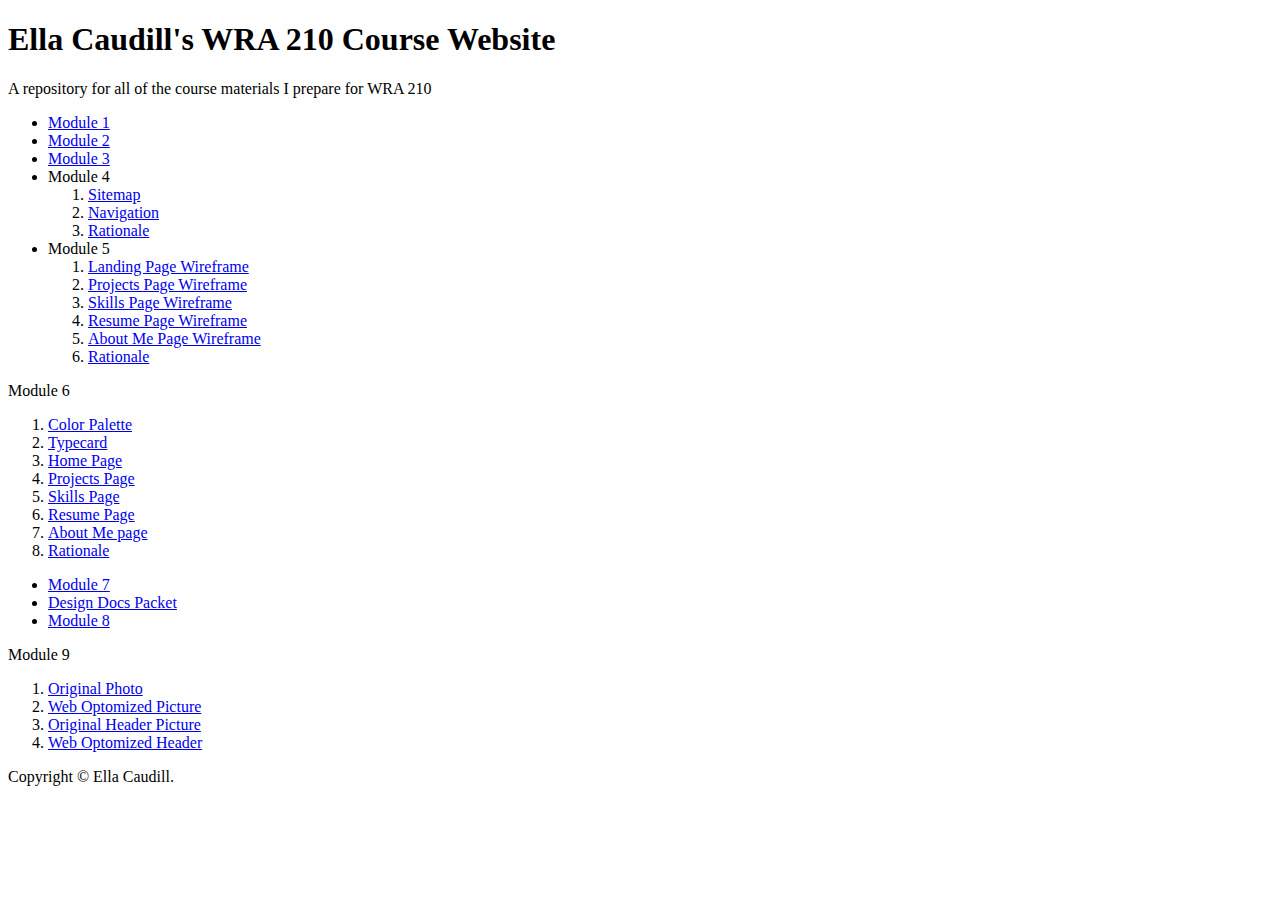
==== index.html @ f2966154 "updates" ====
<!doctype html>
<head>
  <meta charset="utf-8">
  <link type="text/css" rel="stylesheet" href="style.css" />
  <title>Ella Caudill's WRA 210 Course Website</title>

</head>
<body>

  <header>
	  <h1>Ella Caudill's WRA 210 Course Website</h1>
	  <p>A repository for all of the course materials I prepare for WRA 210</p>
  </header>
  
  <div role="main">
  
	  <ul>
		  <li><a href="http://www.msu.edu/~caudille/module1.pdf">Module 1</a></li>
		  <li><a href="module2.pdf">Module 2</a></li>
		  <li><a href="module3.pdf">Module 3</a></li>
		  <li>Module 4
		<!-- Start nested list -->
		<ol>
			<li><a href="module4.doc/sitemap.pdf">Sitemap</a></li>
			<li><a href="module4.doc/navigation_page.pdf">Navigation</a></li>
			<li><a href="module4.doc/rationale.pdf">Rationale</a></li>
		</ol>
			<!-- end nested list -->
	</li><!-- close list item containing nested list -->
	<li>Module 5
	<!-- Start nested list -->
		<ol>
			<li><a href="module5.doc/landing_page.pdf">Landing Page Wireframe</a></li>
			<li><a href="module5.doc/projects.pdf">Projects Page Wireframe</a></li>
			<li><a href="module5.doc/skills.pdf">Skills Page Wireframe</a></li>
			<li><a href="module5.docresume.pdf">Resume Page Wireframe</a></li>
			<li><a href="module5.doc/about_me.pdf">About Me Page Wireframe</a></li>
			<li><a href="module5.doc/rationale.pdf">Rationale</a></li>
		</ol>
			<!-- end nested list -->
		</li><!-- close list item containing nested list -->
</ul>
	<li>Module 6</li>
	<!-- Start nested list -->
		<ol>
			<li><a href="module6.doc/color_palette1.psd">Color Palette</a></li>
			<li><a href="module6.doc/typecard.psd">Typecard</a></li>
			<li><a href="module6.doc/landingpage.psd">Home Page</a></li>
			<li><a href="module6.doc/projects.psd">Projects Page</a></li>
			<li><a href="module6.doc/skills.psd">Skills Page</a></li>
			<li><a href="module6.doc/resume.psd">Resume Page</a></li>
			<li><a href="module6.doc/aboutme.psd">About Me page</a></li>
			<li><a href="module6.doc/rationale.pdf">Rationale</a></li>
		</ol>
			<!-- end nested list -->
		</li><!-- close list item containing nested list -->
<ul>
			<li><a href="module7.doc/rationale.pdf">Module 7</a></li>
			<li><a href="module7.doc/design_docs.zip">Design Docs Packet</a></li>
			<li><a href="module8.pdf">Module 8</a></li>
</ul>
	<li>Module 9</li>
	<!-- Start nested list -->
		<ol>
			<li><a href="module9.doc/skiing.jpg">Original Photo</a></li>
			<li><a href="module9.doc/module9_photo.jpg">Web Optomized Picture</a></li>
			<li><a href="module9.doc/gaudi_bench.jpg">Original Header Picture</a></li>
			<li><a href="module9.doc/module9_header.jpg">Web Optomized Header</a></li>
		</ol>
	<!-- end nested list -->
	</li><!-- close list item containing nested list -->

  </div>
 
  <footer>
	  <p>Copyright &copy; Ella Caudill.</p>
  </footer>

</body>
</html>
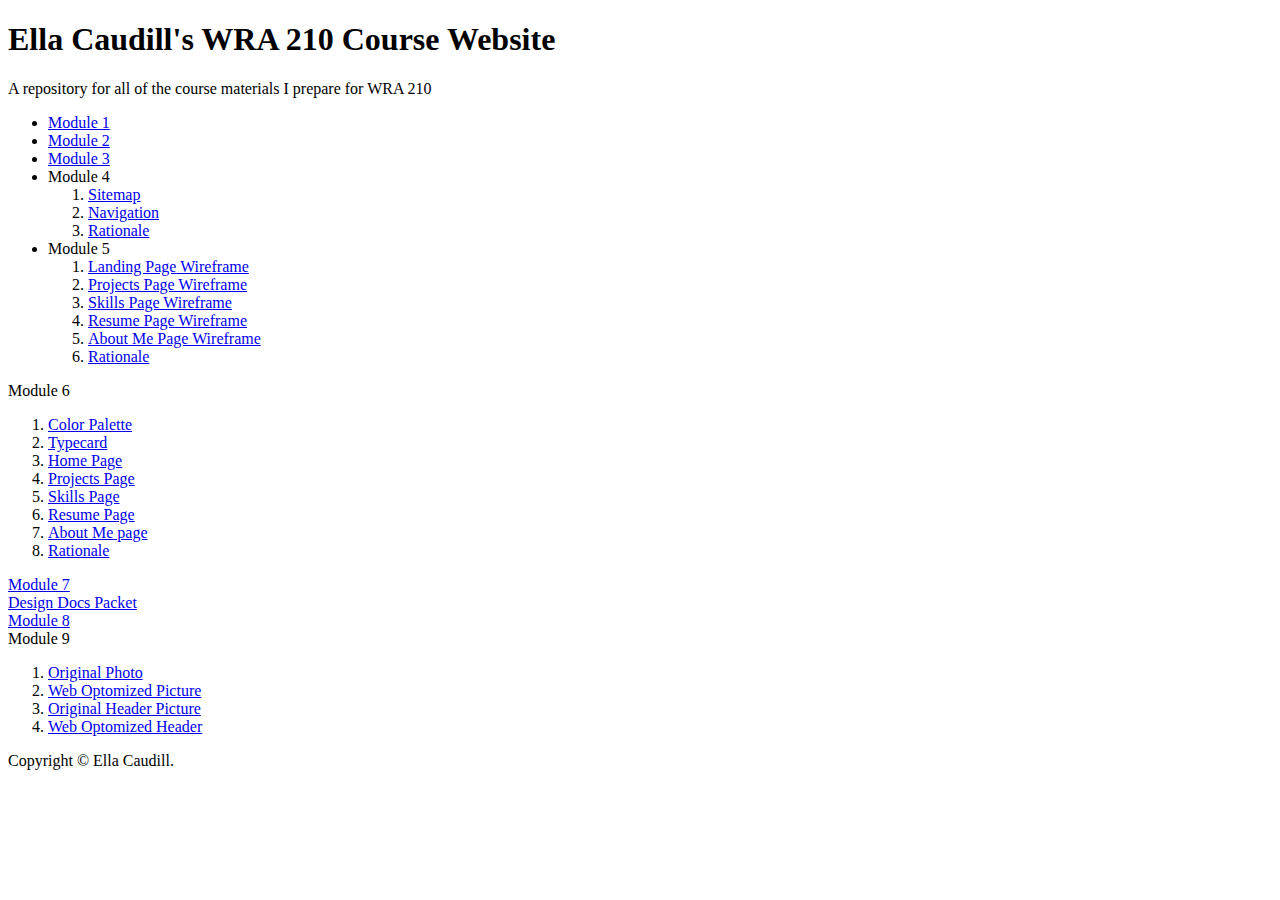
==== commit 1a992ff1: "updates" ====
--- a/index.html
+++ b/index.html
@@ -54,18 +54,18 @@
 		</ol>
 			<!-- end nested list -->
 		</li><!-- close list item containing nested list -->
-<ul>
+
 			<li><a href="module7.doc/rationale.pdf">Module 7</a></li>
 			<li><a href="module7.doc/design_docs.zip">Design Docs Packet</a></li>
 			<li><a href="module8.pdf">Module 8</a></li>
-</ul>
+
 	<li>Module 9</li>
 	<!-- Start nested list -->
 		<ol>
 			<li><a href="module9.doc/skiing.jpg">Original Photo</a></li>
 			<li><a href="module9.doc/module9_photo.jpg">Web Optomized Picture</a></li>
-			<li><a href="module9.doc/gaudi_bench.jpg">Original Header Picture</a></li>
-			<li><a href="module9.doc/module9_header.jpg">Web Optomized Header</a></li>
+			<li><a href="module9.doc/gaudi_bench.psd">Original Header Picture</a></li>
+			<li><a href="module9.doc/module9_header.png">Web Optomized Header</a></li>
 		</ol>
 	<!-- end nested list -->
 	</li><!-- close list item containing nested list -->
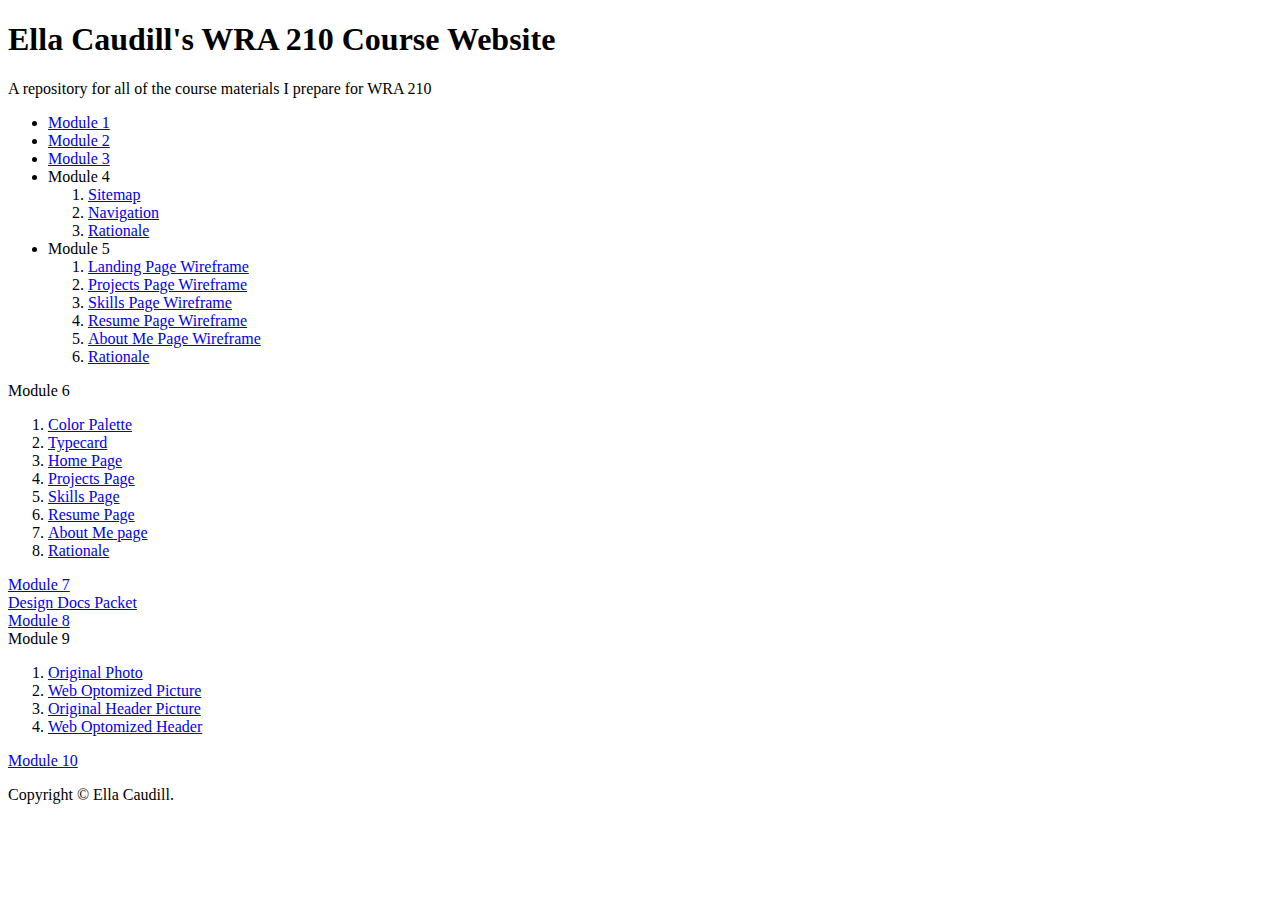
==== commit 1dd3a2f9: "update" ====
--- a/index.html
+++ b/index.html
@@ -69,7 +69,7 @@
 		</ol>
 	<!-- end nested list -->
 	</li><!-- close list item containing nested list -->
-
+	<li><a href="module10.html">Module 10</a></li>
   </div>
  
   <footer>
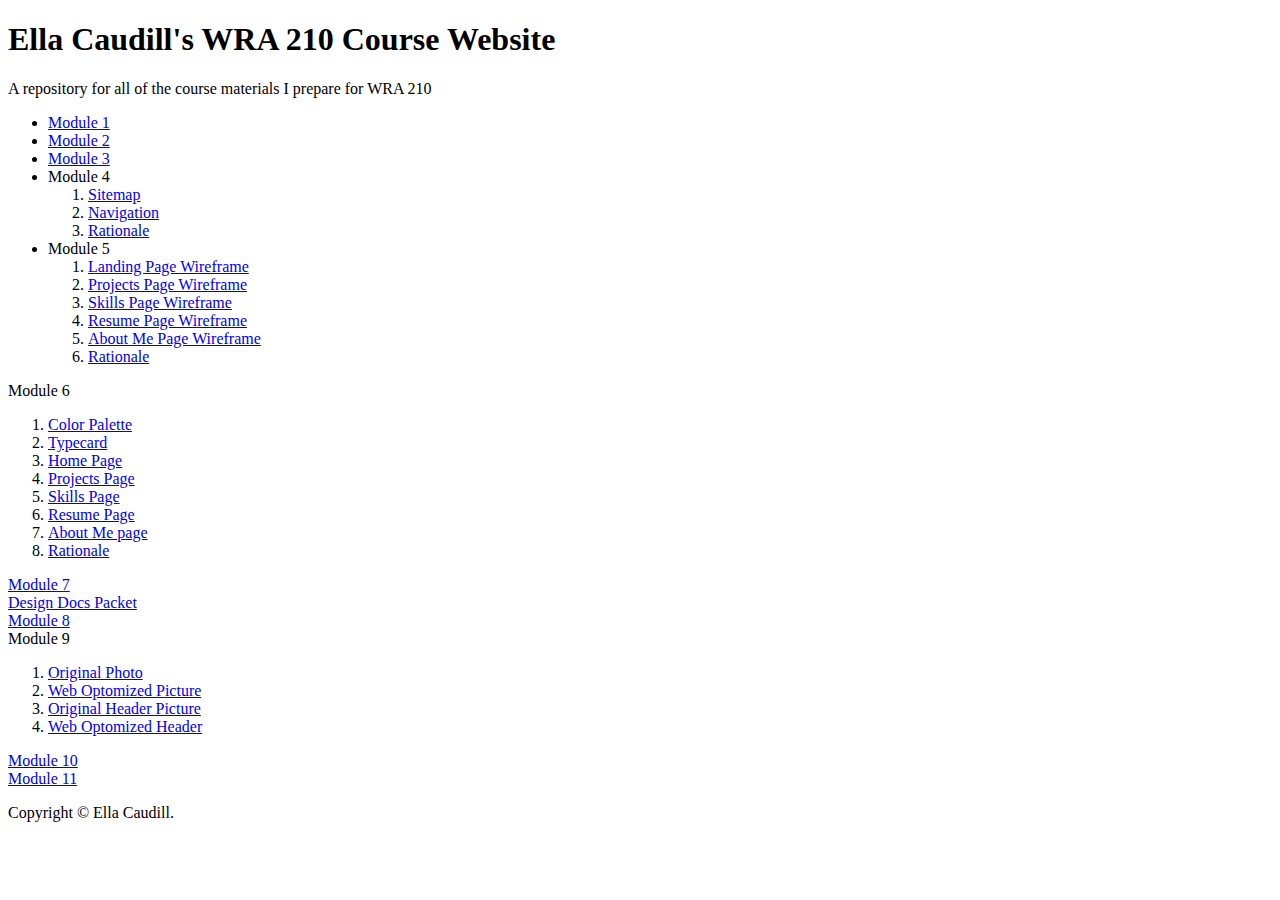
==== commit 85dc2f6c: "updates" ====
--- a/index.html
+++ b/index.html
@@ -70,6 +70,7 @@
 	<!-- end nested list -->
 	</li><!-- close list item containing nested list -->
 	<li><a href="module10.html">Module 10</a></li>
+	<li><a href="module11.html">Module 11</a></li>
   </div>
  
   <footer>
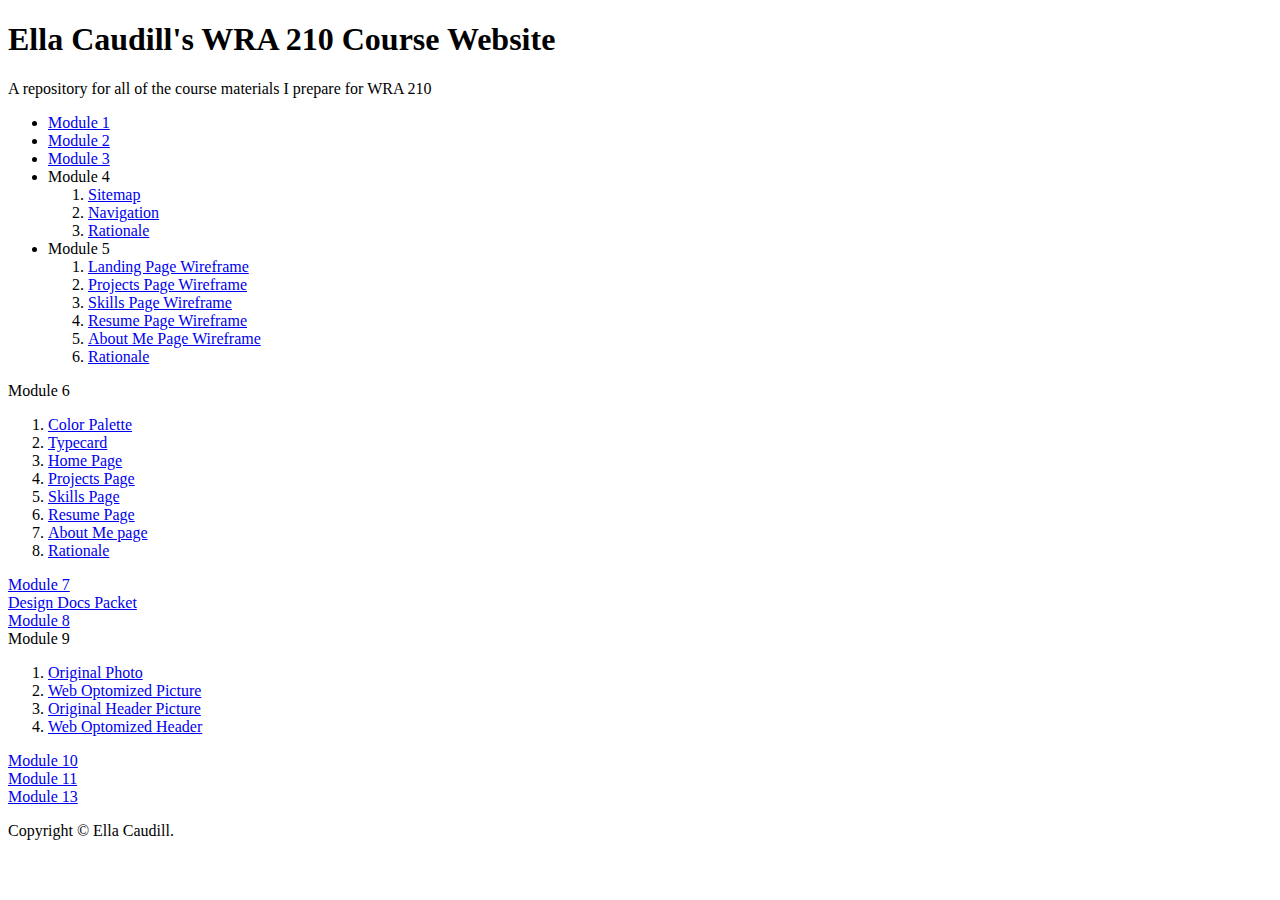
==== commit f7b4e50f: "updates" ====
--- a/index.html
+++ b/index.html
@@ -71,6 +71,7 @@
 	</li><!-- close list item containing nested list -->
 	<li><a href="module10.html">Module 10</a></li>
 	<li><a href="module11.html">Module 11</a></li>
+	<li><a href="http://www.codecademy.com/ellacaudill">Module 13</a></li>
   </div>
  
   <footer>
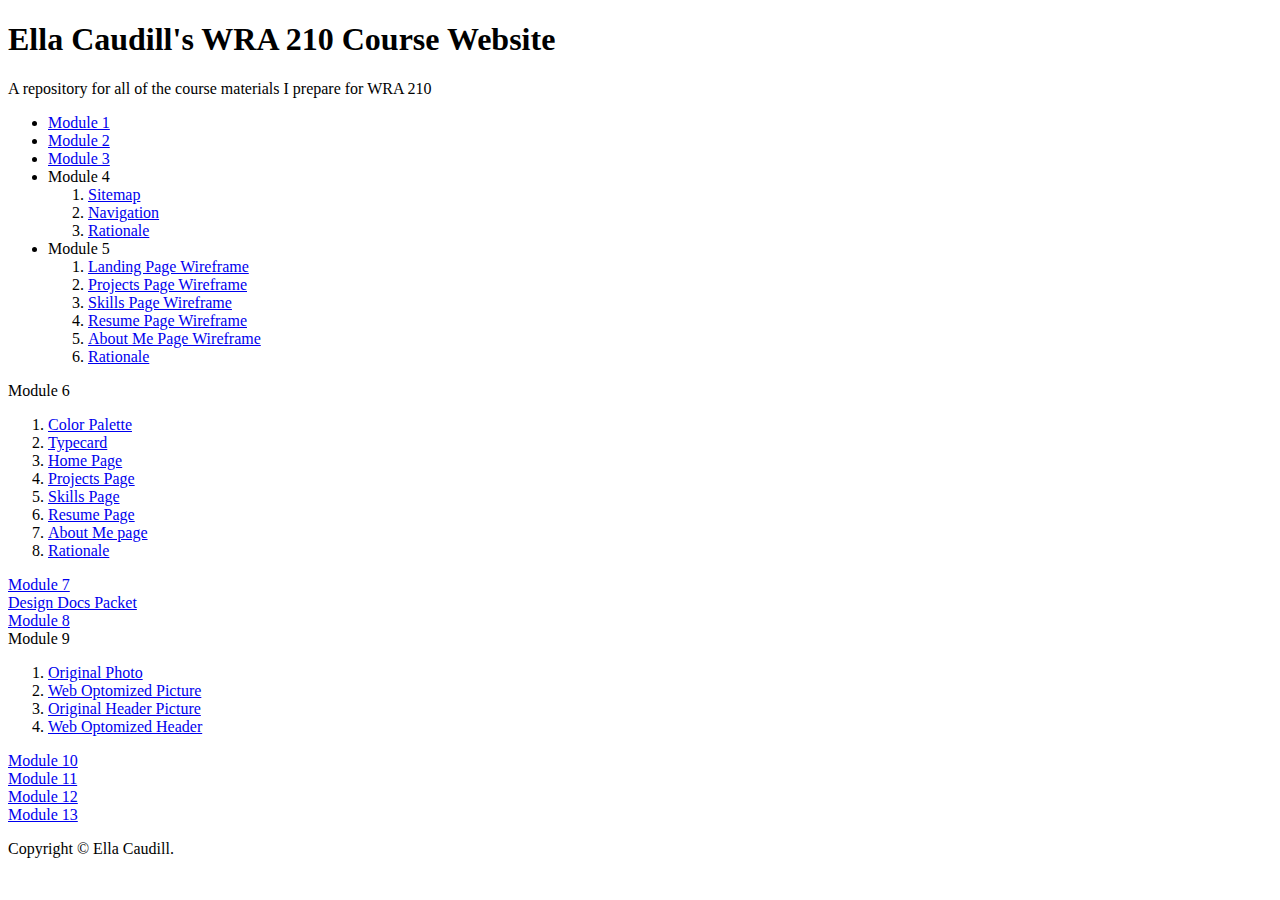
==== commit b2743d88: "updates" ====
--- a/index.html
+++ b/index.html
@@ -71,6 +71,7 @@
 	</li><!-- close list item containing nested list -->
 	<li><a href="module10.html">Module 10</a></li>
 	<li><a href="module11.html">Module 11</a></li>
+	<li><a href="http://wra210msu.wordpress.com/2014/12/04/module-12-ella-caudill/">Module 12</a></li>
 	<li><a href="http://www.codecademy.com/ellacaudill">Module 13</a></li>
   </div>
  
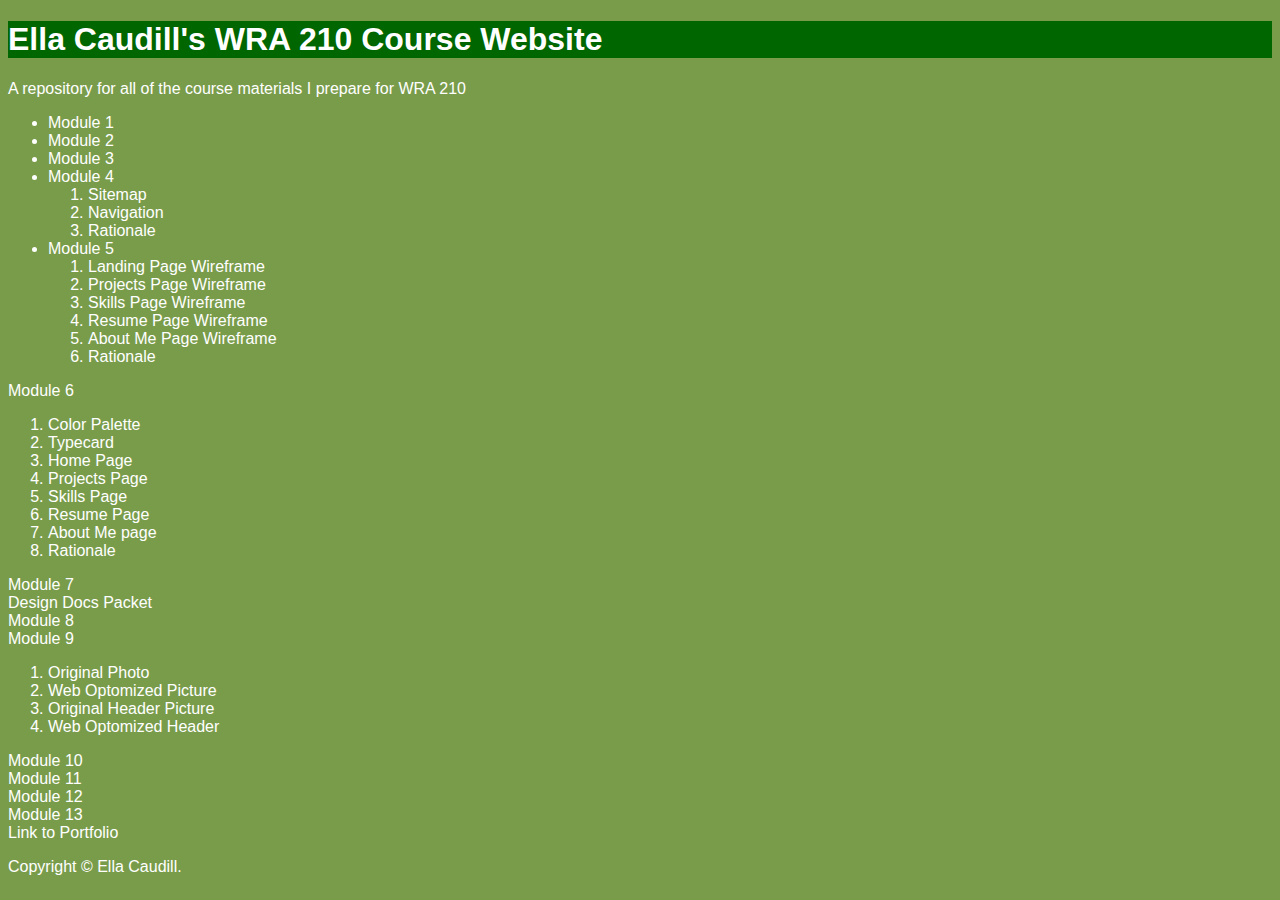
==== commit a5eeb03b: "update" ====
--- a/index.html
+++ b/index.html
@@ -1,7 +1,7 @@
 <!doctype html>
 <head>
   <meta charset="utf-8">
-  <link type="text/css" rel="stylesheet" href="style.css" />
+  <link type="text/css" rel="stylesheet" href="stylesheet.css" />
   <title>Ella Caudill's WRA 210 Course Website</title>
 
 </head>
@@ -73,6 +73,7 @@
 	<li><a href="module11.html">Module 11</a></li>
 	<li><a href="http://wra210msu.wordpress.com/2014/12/04/module-12-ella-caudill/">Module 12</a></li>
 	<li><a href="http://www.codecademy.com/ellacaudill">Module 13</a></li>
+	<li><a href="http://ellacatherine.github.io/home/portfolio/index.html">Link to Portfolio</a></li>
   </div>
  
   <footer>
--- a/stylesheet.css
+++ b/stylesheet.css
@@ -0,0 +1,36 @@
+body {
+	font-family: Verdana, Arial, Papyrus;
+	background-color:#799c4b;
+	color:#ffffff;
+	}
+	
+h1 {
+	font-size:32px;
+	color:#ffffff;
+	background-color:#006600;
+	}
+	
+h2 {
+	font-size:28px;
+	color:#ffffff;
+	background-color:#799c4b;
+	}
+h3 {
+	font-size:24px;
+	color:#ffffff;
+	background-color:#799c4b;
+	}
+h4, h5, h6 {
+	font-size:18px;
+	color:#ffffff;
+	background-color:#799c4b;
+	}
+
+a {
+	text-decoration:none;
+	color:#ffffff;
+	}
+	
+a:hover {
+	color:#00ff00;
+	}
